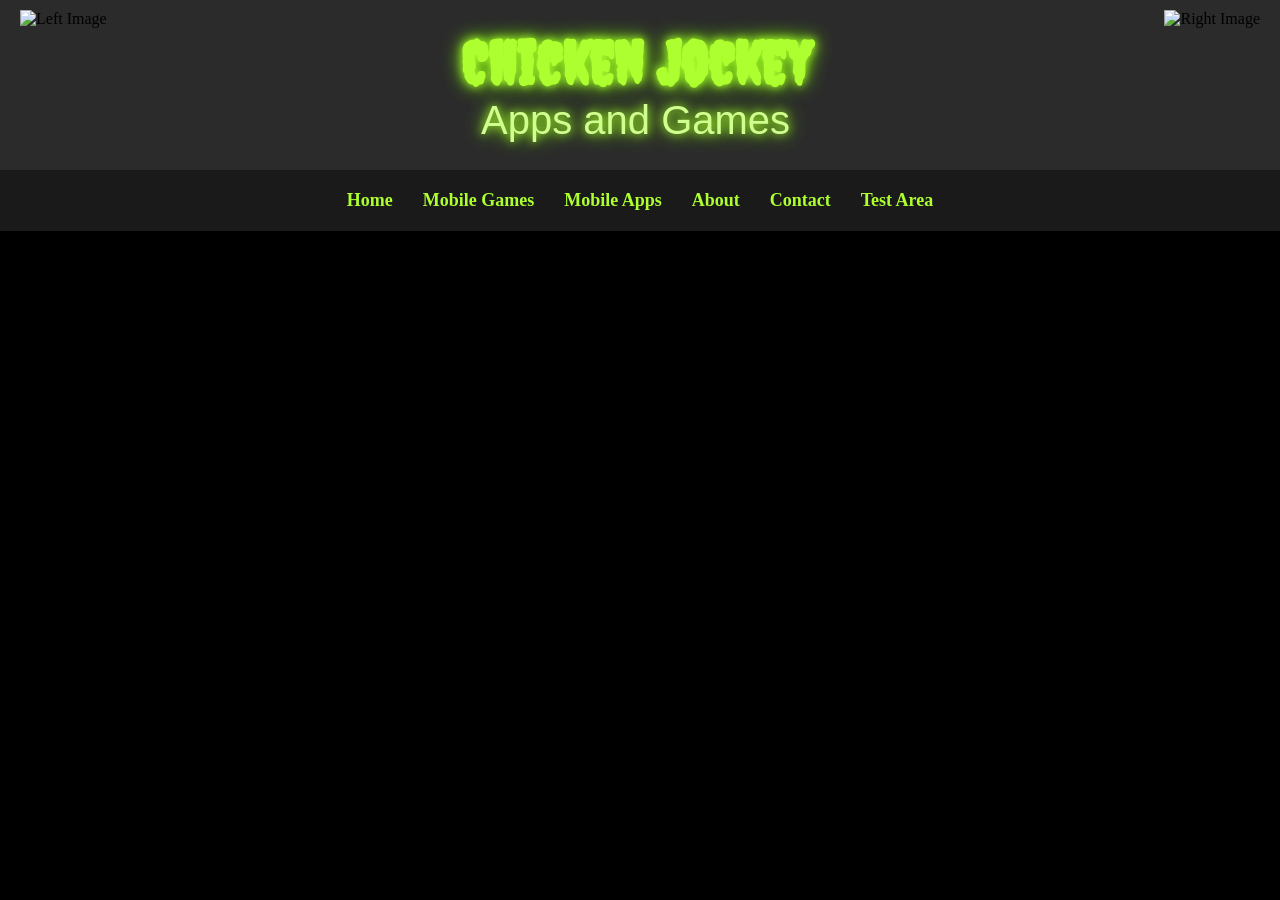
==== index.html @ 7631ea7e "Add files via upload" ====
<!DOCTYPE html>
<html lang="en">
<head>
  <meta charset="UTF-8">
  <title>Chicken Jockey</title>
  <meta name="viewport" content="width=device-width, initial-scale=1.0">
  <link href="https://fonts.googleapis.com/css2?family=Creepster&display=swap" rel="stylesheet">
  <style>
    body {
      margin: 0;
      background-color: #000; /* Black background */
    }

    .banner {
      display: flex;
      align-items: center;
      justify-content: space-between;
      background-color: #2b2b2b; /* Dark grey banner */
      padding: 10px 20px;
      height: 150px;
    }

    .banner img {
      height: 100%;
      object-fit: contain;
    }

    .banner img {
      height: 100%;
      object-fit: contain;
    }   
	.center-content {
      flex: 1;
      text-align: center;
      color: #ADFF2F; /* Zombie green */
      font-family: 'Creepster', cursive;
      text-shadow: 0 0 10px #ADFF2F, 0 0 20px #7FFF00;
    }

    .center-content h1 {
      margin: 0;
      font-size: 60px;
    }

    .center-content p {
      margin: 0;
      font-size: 40px;
      font-family: Arial, sans-serif;
      color: #d0ff90;
    }
	
    /* Navigation styles */
    .nav {
      display: flex;
      justify-content: center;
      flex-wrap: wrap;
      background-color: #1a1a1a;
      padding: 10px 0;
    }

    .nav a {
      color: #ADFF2F;
      text-decoration: none;
      margin: 10px 15px;
      font-weight: bold;
      font-size: 18px;
      transition: color 0.3s;
    }

    .nav a:hover {
      color: #d0ff90;
    }
	
  </style>
</head>
<body>

  <div class="banner">
    <img src="images/chicken-jockey-right.png" alt="Left Image">
    <div class="center-content">
      <h1>Chicken Jockey</h1>
      <p>Apps and Games</p>
    </div>
    <img src="images/chicken-jockey-left.png" alt="Right Image">
  </div>
  
  <!-- Navigation Index -->
  <div class="nav">
    <a href="index.html">Home</a>
    <a href="mobile-menu.html">Mobile Games</a>
    <a href="mobile-apps.html">Mobile Apps</a>
    <a href="about.html">About</a>
    <a href="contact.html">Contact</a>
	<a href="test/test.html">Test Area</a>
  </div>

</body>
</html>
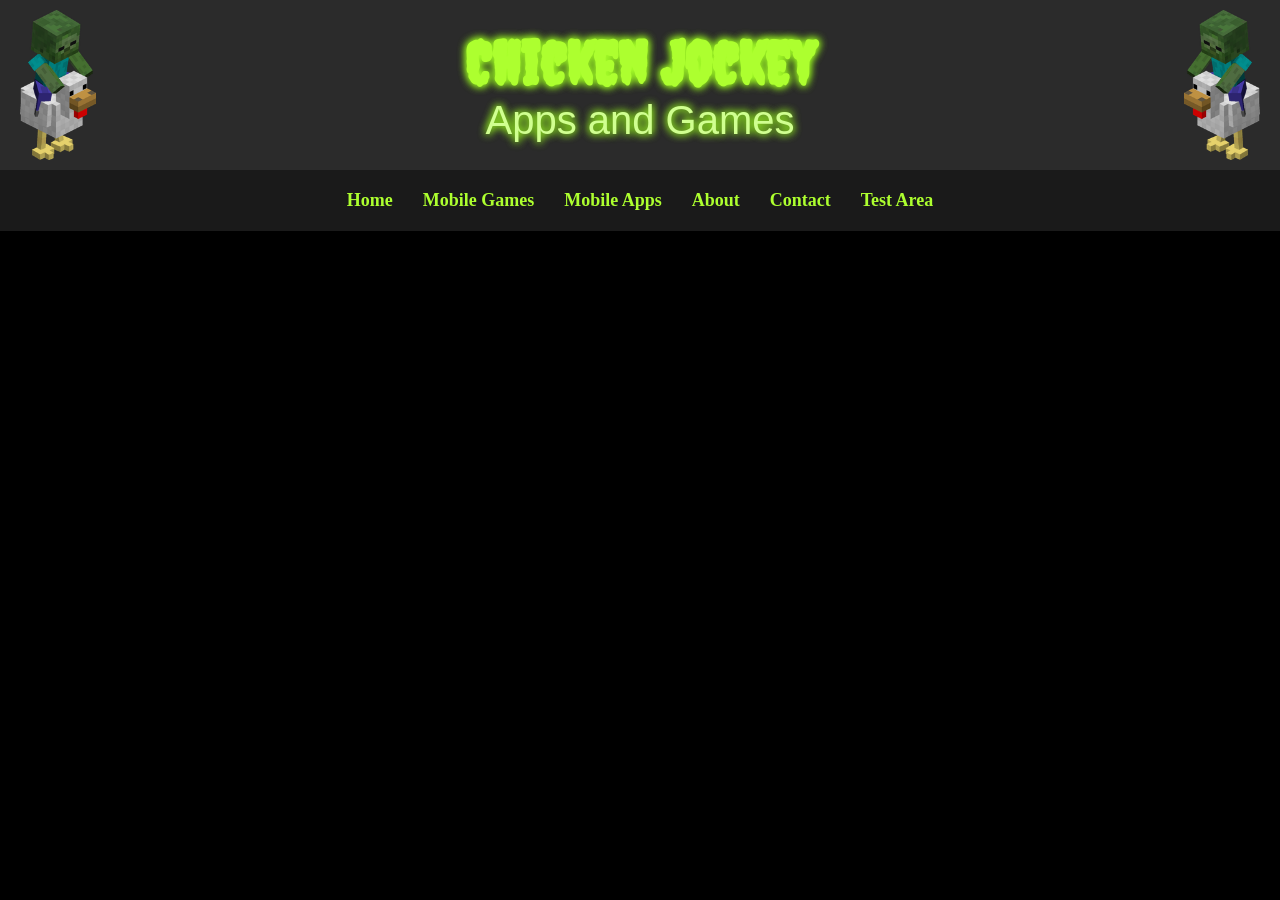
==== commit 6234afc1: "Add files via upload" ====
--- a/index.html
+++ b/index.html
@@ -9,6 +9,12 @@
     body {
       margin: 0;
       background-color: #000; /* Black background */
+	  animation: fadeIn 1.5s ease-in-out;
+    }
+	
+    @keyframes fadeIn {
+      from { opacity: 0; }
+      to { opacity: 1; }
     }
 
     .banner {
@@ -24,17 +30,18 @@
       height: 100%;
       object-fit: contain;
     }
-
-    .banner img {
-      height: 100%;
-      object-fit: contain;
-    }   
-	.center-content {
+ 
+    .banner img:hover {
+      transform: scale(1.05);
+      transition: transform 0.3s ease-in-out;
+    }
+ 
+    .center-content {
       flex: 1;
       text-align: center;
       color: #ADFF2F; /* Zombie green */
       font-family: 'Creepster', cursive;
-      text-shadow: 0 0 10px #ADFF2F, 0 0 20px #7FFF00;
+      text-shadow: 0 0 8px #ADFF2F, 0 0 8px #7FFF00;
     }
 
     .center-content h1 {
@@ -71,6 +78,16 @@
       color: #d0ff90;
     }
 	
+	@media (max-width: 600px) {
+      .center-content h1 {
+      font-size: 36px;
+      }
+
+     .center-content p {
+      font-size: 20px;
+      }
+    }
+	
   </style>
 </head>
 <body>
@@ -85,14 +102,14 @@
   </div>
   
   <!-- Navigation Index -->
-  <div class="nav">
+  <nav class="nav">
     <a href="index.html">Home</a>
     <a href="mobile-menu.html">Mobile Games</a>
     <a href="mobile-apps.html">Mobile Apps</a>
     <a href="about.html">About</a>
     <a href="contact.html">Contact</a>
 	<a href="test/test.html">Test Area</a>
-  </div>
+  </nav>
 
 </body>
 </html>
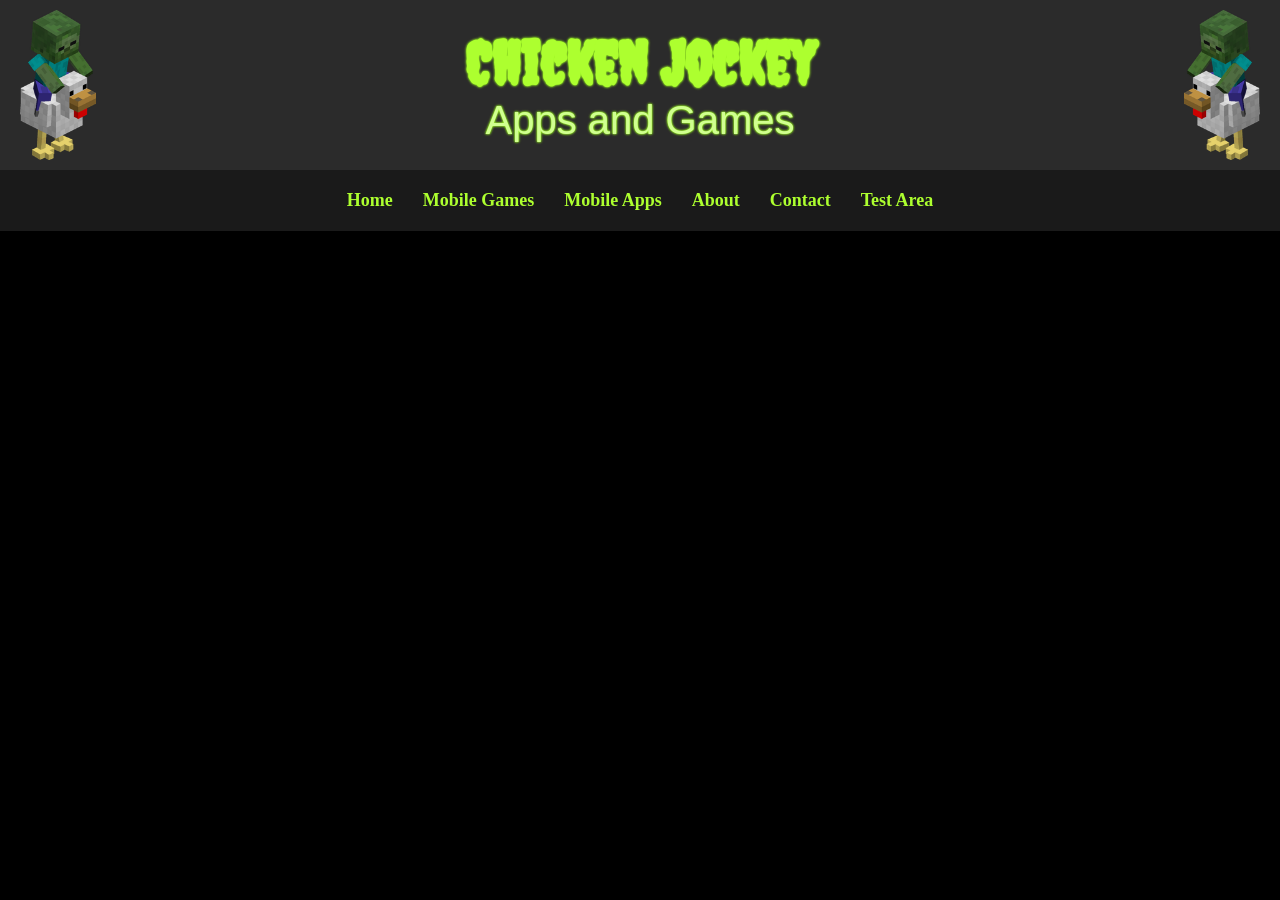
==== commit 4ea7b67b: "Add files via upload" ====
--- a/index.html
+++ b/index.html
@@ -41,7 +41,7 @@
       text-align: center;
       color: #ADFF2F; /* Zombie green */
       font-family: 'Creepster', cursive;
-      text-shadow: 0 0 8px #ADFF2F, 0 0 8px #7FFF00;
+      text-shadow: 0 0 3px #ADFF2F, 0 0 2px #7FFF00;
     }
 
     .center-content h1 {
@@ -80,7 +80,7 @@
 	
 	@media (max-width: 600px) {
       .center-content h1 {
-      font-size: 36px;
+      font-size: 40px;
       }
 
      .center-content p {
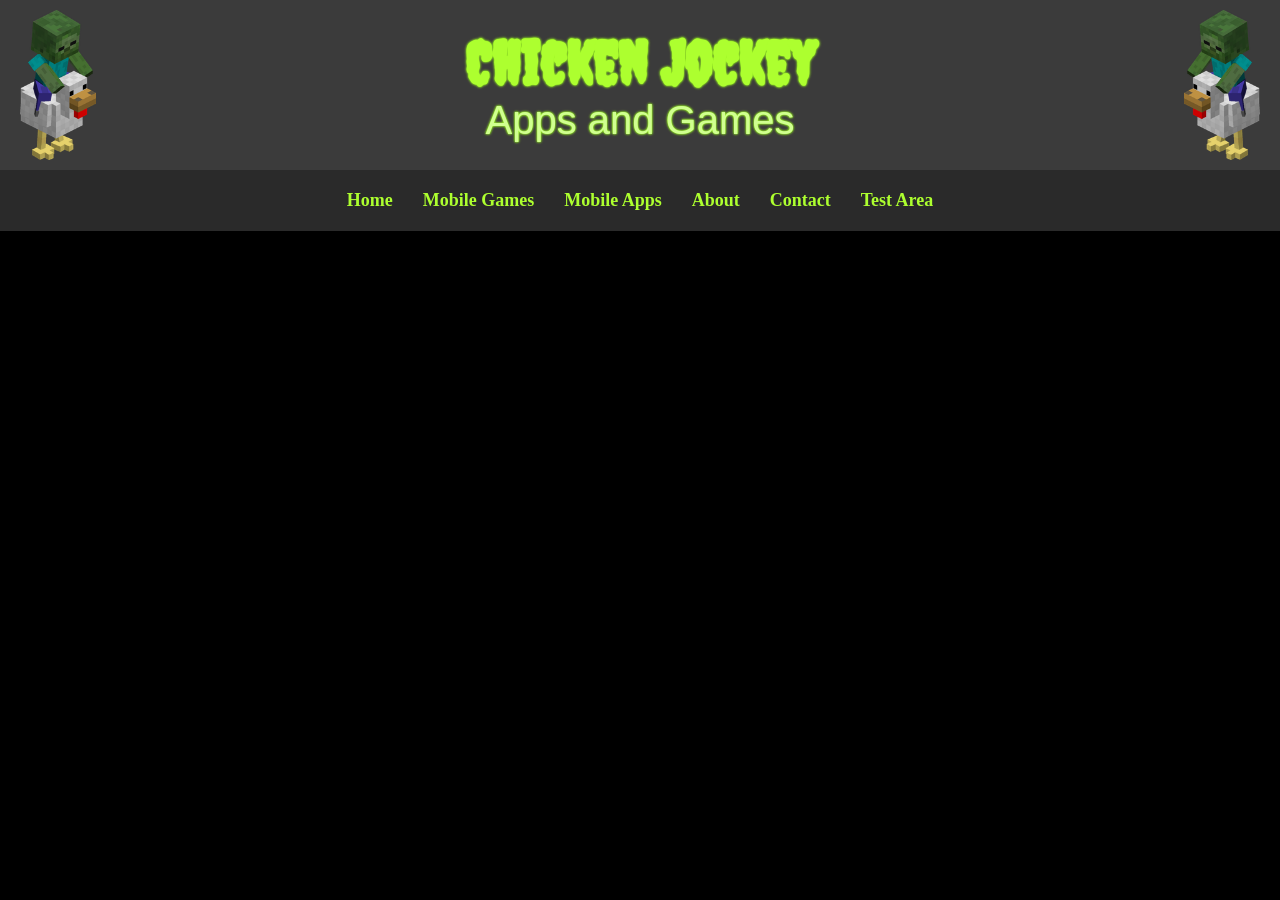
==== commit 2520909d: "Add files via upload" ====
--- a/index.html
+++ b/index.html
@@ -21,7 +21,7 @@
       display: flex;
       align-items: center;
       justify-content: space-between;
-      background-color: #2b2b2b; /* Dark grey banner */
+      background-color: #3b3b3b; /* Dark grey banner */
       padding: 10px 20px;
       height: 150px;
     }
@@ -61,7 +61,7 @@
       display: flex;
       justify-content: center;
       flex-wrap: wrap;
-      background-color: #1a1a1a;
+      background-color: #2a2a2a;
       padding: 10px 0;
     }
 
@@ -86,7 +86,11 @@
      .center-content p {
       font-size: 20px;
       }
-    }
+	  
+	  .nav a {
+        font-size: 22px;
+      }
+	}	
 	
   </style>
 </head>
